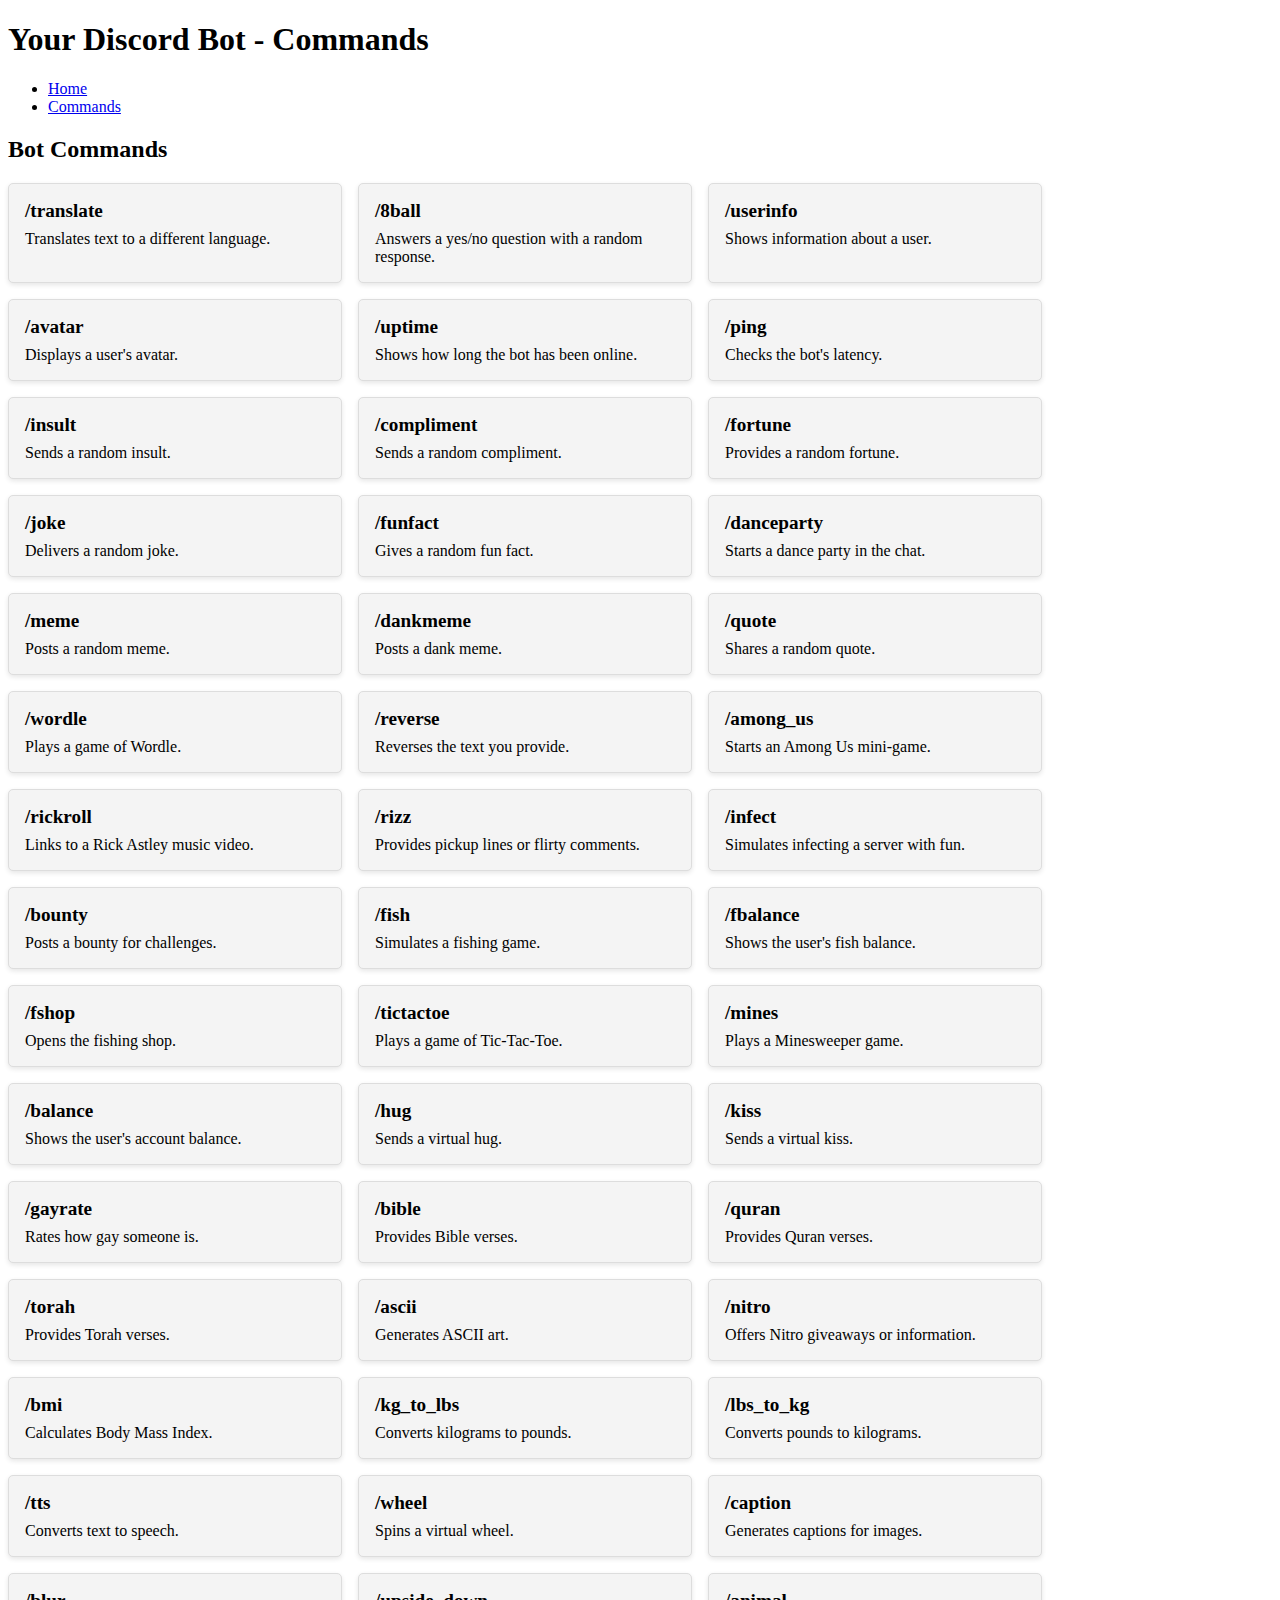
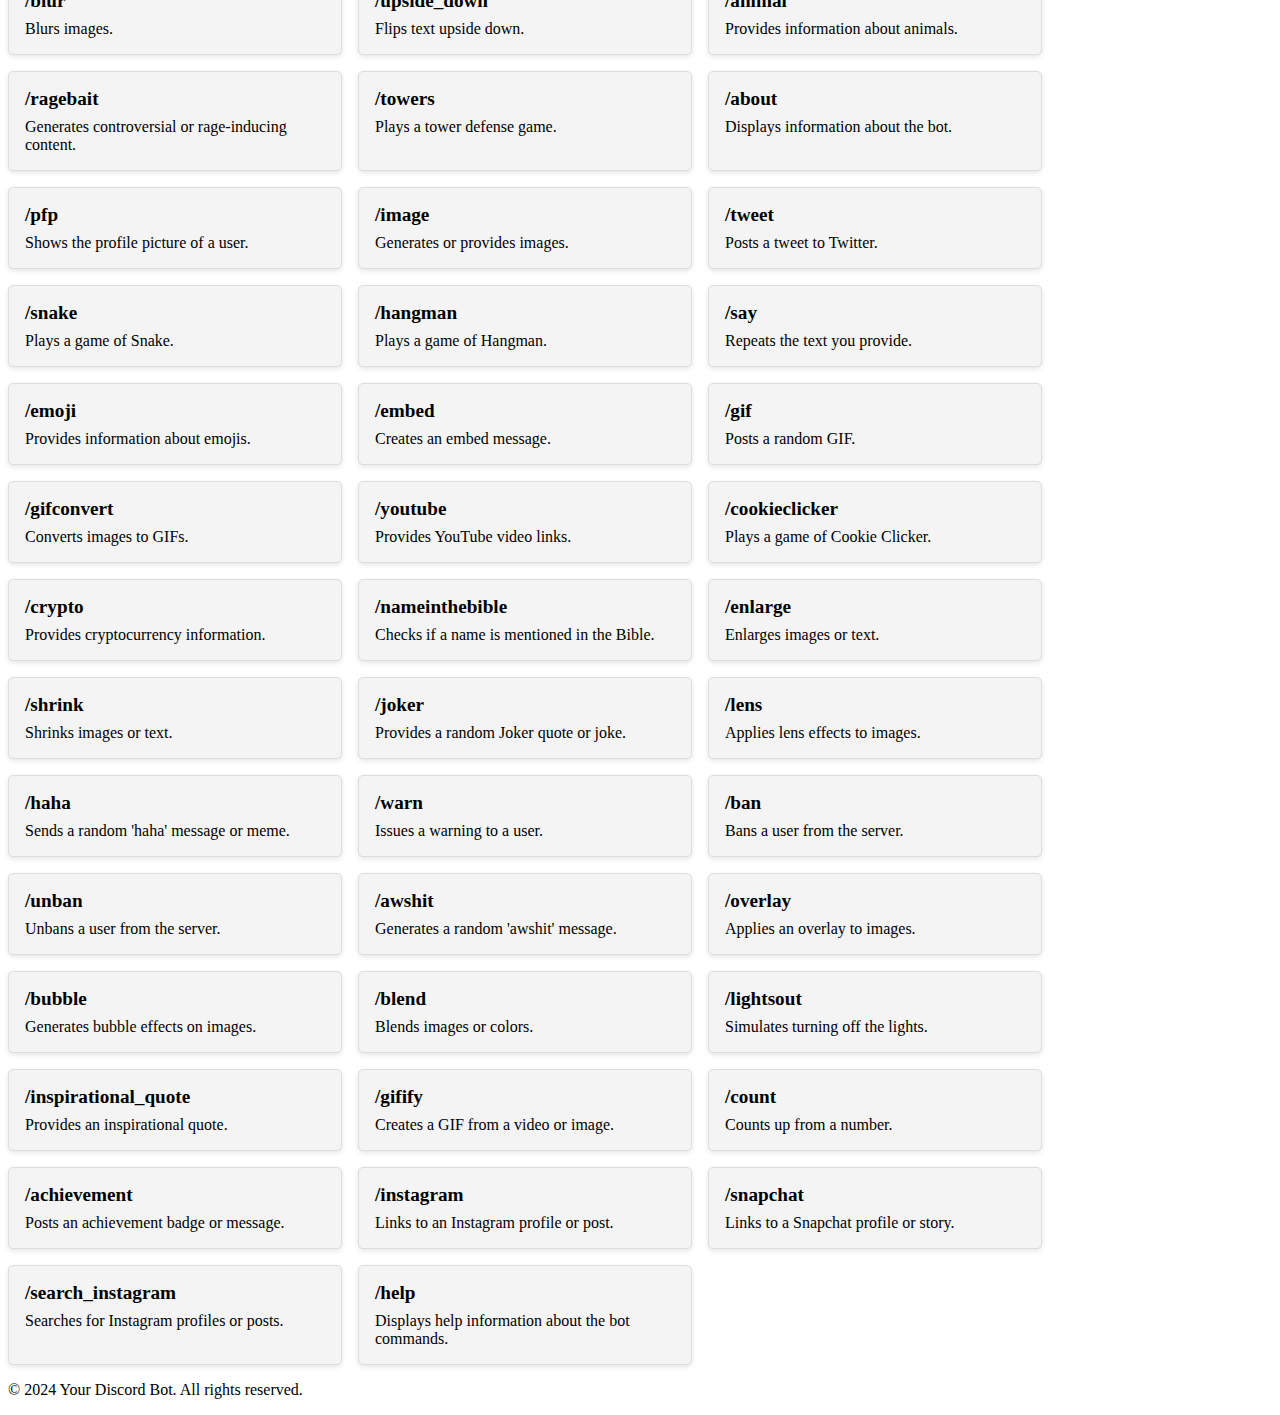
==== commands.html @ d32b26fd "Create commands.html" ====
<!DOCTYPE html>
<html lang="en">
<head>
    <meta charset="UTF-8">
    <meta name="viewport" content="width=device-width, initial-scale=1.0">
    <title>Commands - Your Discord Bot</title>
    <link rel="stylesheet" href="styles.css">
    <script src="script.js" defer></script>
</head>
<body>
    <header>
        <h1>Your Discord Bot - Commands</h1>
        <nav>
            <ul>
                <li><a href="index.html">Home</a></li>
                <li><a href="#commands">Commands</a></li>
            </ul>
        </nav>
    </header>

    <section id="commands" class="section">
        <div class="container">
            <h2>Bot Commands</h2>
            <div class="commands-container">
                <div class="command-box">
                    <h3>/translate</h3>
                    <p>Translates text to a different language.</p>
                </div>
                <div class="command-box">
                    <h3>/8ball</h3>
                    <p>Answers a yes/no question with a random response.</p>
                </div>
                <div class="command-box">
                    <h3>/userinfo</h3>
                    <p>Shows information about a user.</p>
                </div>
                <div class="command-box">
                    <h3>/avatar</h3>
                    <p>Displays a user's avatar.</p>
                </div>
                <div class="command-box">
                    <h3>/uptime</h3>
                    <p>Shows how long the bot has been online.</p>
                </div>
                <div class="command-box">
                    <h3>/ping</h3>
                    <p>Checks the bot's latency.</p>
                </div>
                <div class="command-box">
                    <h3>/insult</h3>
                    <p>Sends a random insult.</p>
                </div>
                <div class="command-box">
                    <h3>/compliment</h3>
                    <p>Sends a random compliment.</p>
                </div>
                <div class="command-box">
                    <h3>/fortune</h3>
                    <p>Provides a random fortune.</p>
                </div>
                <div class="command-box">
                    <h3>/joke</h3>
                    <p>Delivers a random joke.</p>
                </div>
                <div class="command-box">
                    <h3>/funfact</h3>
                    <p>Gives a random fun fact.</p>
                </div>
                <div class="command-box">
                    <h3>/danceparty</h3>
                    <p>Starts a dance party in the chat.</p>
                </div>
                <div class="command-box">
                    <h3>/meme</h3>
                    <p>Posts a random meme.</p>
                </div>
                <div class="command-box">
                    <h3>/dankmeme</h3>
                    <p>Posts a dank meme.</p>
                </div>
                <div class="command-box">
                    <h3>/quote</h3>
                    <p>Shares a random quote.</p>
                </div>
                <div class="command-box">
                    <h3>/wordle</h3>
                    <p>Plays a game of Wordle.</p>
                </div>
                <div class="command-box">
                    <h3>/reverse</h3>
                    <p>Reverses the text you provide.</p>
                </div>
                <div class="command-box">
                    <h3>/among_us</h3>
                    <p>Starts an Among Us mini-game.</p>
                </div>
                <div class="command-box">
                    <h3>/rickroll</h3>
                    <p>Links to a Rick Astley music video.</p>
                </div>
                <div class="command-box">
                    <h3>/rizz</h3>
                    <p>Provides pickup lines or flirty comments.</p>
                </div>
                <div class="command-box">
                    <h3>/infect</h3>
                    <p>Simulates infecting a server with fun.</p>
                </div>
                <div class="command-box">
                    <h3>/bounty</h3>
                    <p>Posts a bounty for challenges.</p>
                </div>
                <div class="command-box">
                    <h3>/fish</h3>
                    <p>Simulates a fishing game.</p>
                </div>
                <div class="command-box">
                    <h3>/fbalance</h3>
                    <p>Shows the user's fish balance.</p>
                </div>
                <div class="command-box">
                    <h3>/fshop</h3>
                    <p>Opens the fishing shop.</p>
                </div>
                <div class="command-box">
                    <h3>/tictactoe</h3>
                    <p>Plays a game of Tic-Tac-Toe.</p>
                </div>
                <div class="command-box">
                    <h3>/mines</h3>
                    <p>Plays a Minesweeper game.</p>
                </div>
                <div class="command-box">
                    <h3>/balance</h3>
                    <p>Shows the user's account balance.</p>
                </div>
                <div class="command-box">
                    <h3>/hug</h3>
                    <p>Sends a virtual hug.</p>
                </div>
                <div class="command-box">
                    <h3>/kiss</h3>
                    <p>Sends a virtual kiss.</p>
                </div>
                <div class="command-box">
                    <h3>/gayrate</h3>
                    <p>Rates how gay someone is.</p>
                </div>
                <div class="command-box">
                    <h3>/bible</h3>
                    <p>Provides Bible verses.</p>
                </div>
                <div class="command-box">
                    <h3>/quran</h3>
                    <p>Provides Quran verses.</p>
                </div>
                <div class="command-box">
                    <h3>/torah</h3>
                    <p>Provides Torah verses.</p>
                </div>
                <div class="command-box">
                    <h3>/ascii</h3>
                    <p>Generates ASCII art.</p>
                </div>
                <div class="command-box">
                    <h3>/nitro</h3>
                    <p>Offers Nitro giveaways or information.</p>
                </div>
                <div class="command-box">
                    <h3>/bmi</h3>
                    <p>Calculates Body Mass Index.</p>
                </div>
                <div class="command-box">
                    <h3>/kg_to_lbs</h3>
                    <p>Converts kilograms to pounds.</p>
                </div>
                <div class="command-box">
                    <h3>/lbs_to_kg</h3>
                    <p>Converts pounds to kilograms.</p>
                </div>
                <div class="command-box">
                    <h3>/tts</h3>
                    <p>Converts text to speech.</p>
                </div>
                <div class="command-box">
                    <h3>/wheel</h3>
                    <p>Spins a virtual wheel.</p>
                </div>
                <div class="command-box">
                    <h3>/caption</h3>
                    <p>Generates captions for images.</p>
                </div>
                <div class="command-box">
                    <h3>/blur</h3>
                    <p>Blurs images.</p>
                </div>
                <div class="command-box">
                    <h3>/upside_down</h3>
                    <p>Flips text upside down.</p>
                </div>
                <div class="command-box">
                    <h3>/animal</h3>
                    <p>Provides information about animals.</p>
                </div>
                <div class="command-box">
                    <h3>/ragebait</h3>
                    <p>Generates controversial or rage-inducing content.</p>
                </div>
                <div class="command-box">
                    <h3>/towers</h3>
                    <p>Plays a tower defense game.</p>
                </div>
                <div class="command-box">
                    <h3>/about</h3>
                    <p>Displays information about the bot.</p>
                </div>
                <div class="command-box">
                    <h3>/pfp</h3>
                    <p>Shows the profile picture of a user.</p>
                </div>
                <div class="command-box">
                    <h3>/image</h3>
                    <p>Generates or provides images.</p>
                </div>
                <div class="command-box">
                    <h3>/tweet</h3>
                    <p>Posts a tweet to Twitter.</p>
                </div>
                <div class="command-box">
                    <h3>/snake</h3>
                    <p>Plays a game of Snake.</p>
                </div>
                <div class="command-box">
                    <h3>/hangman</h3>
                    <p>Plays a game of Hangman.</p>
                </div>
                <div class="command-box">
                    <h3>/say</h3>
                    <p>Repeats the text you provide.</p>
                </div>
                <div class="command-box">
                    <h3>/emoji</h3>
                    <p>Provides information about emojis.</p>
                </div>
                <div class="command-box">
                    <h3>/embed</h3>
                    <p>Creates an embed message.</p>
                </div>
                <div class="command-box">
                    <h3>/gif</h3>
                    <p>Posts a random GIF.</p>
                </div>
                <div class="command-box">
                    <h3>/gifconvert</h3>
                    <p>Converts images to GIFs.</p>
                </div>
                <div class="command-box">
                    <h3>/youtube</h3>
                    <p>Provides YouTube video links.</p>
                </div>
                <div class="command-box">
                    <h3>/cookieclicker</h3>
                    <p>Plays a game of Cookie Clicker.</p>
                </div>
                <div class="command-box">
                    <h3>/crypto</h3>
                    <p>Provides cryptocurrency information.</p>
                </div>
                <div class="command-box">
                    <h3>/nameinthebible</h3>
                    <p>Checks if a name is mentioned in the Bible.</p>
                </div>
                <div class="command-box">
                    <h3>/enlarge</h3>
                    <p>Enlarges images or text.</p>
                </div>
                <div class="command-box">
                    <h3>/shrink</h3>
                    <p>Shrinks images or text.</p>
                </div>
                <div class="command-box">
                    <h3>/joker</h3>
                    <p>Provides a random Joker quote or joke.</p>
                </div>
                <div class="command-box">
                    <h3>/lens</h3>
                    <p>Applies lens effects to images.</p>
                </div>
                <div class="command-box">
                    <h3>/haha</h3>
                    <p>Sends a random 'haha' message or meme.</p>
                </div>
                <div class="command-box">
                    <h3>/warn</h3>
                    <p>Issues a warning to a user.</p>
                </div>
                <div class="command-box">
                    <h3>/ban</h3>
                    <p>Bans a user from the server.</p>
                </div>
                <div class="command-box">
                    <h3>/unban</h3>
                    <p>Unbans a user from the server.</p>
                </div>
                <div class="command-box">
                    <h3>/awshit</h3>
                    <p>Generates a random 'awshit' message.</p>
                </div>
                <div class="command-box">
                    <h3>/overlay</h3>
                    <p>Applies an overlay to images.</p>
                </div>
                <div class="command-box">
                    <h3>/bubble</h3>
                    <p>Generates bubble effects on images.</p>
                </div>
                <div class="command-box">
                    <h3>/blend</h3>
                    <p>Blends images or colors.</p>
                </div>
                <div class="command-box">
                    <h3>/lightsout</h3>
                    <p>Simulates turning off the lights.</p>
                </div>
                <div class="command-box">
                    <h3>/inspirational_quote</h3>
                    <p>Provides an inspirational quote.</p>
                </div>
                <div class="command-box">
                    <h3>/gifify</h3>
                    <p>Creates a GIF from a video or image.</p>
                </div>
                <div class="command-box">
                    <h3>/count</h3>
                    <p>Counts up from a number.</p>
                </div>
                <div class="command-box">
                    <h3>/achievement</h3>
                    <p>Posts an achievement badge or message.</p>
                </div>
                <div class="command-box">
                    <h3>/instagram</h3>
                    <p>Links to an Instagram profile or post.</p>
                </div>
                <div class="command-box">
                    <h3>/snapchat</h3>
                    <p>Links to a Snapchat profile or story.</p>
                </div>
                <div class="command-box">
                    <h3>/search_instagram</h3>
                    <p>Searches for Instagram profiles or posts.</p>
                </div>
                <div class="command-box">
                    <h3>/help</h3>
                    <p>Displays help information about the bot commands.</p>
                </div>
            </div>
        </div>
    </section>

    <footer>
        <p>&copy; 2024 Your Discord Bot. All rights reserved.</p>
    </footer>
</body>
</html>
---- styles.css ----
/* styles.css */

/* Existing styles... */

.commands-container {
    display: flex;
    flex-wrap: wrap;
    gap: 1rem;
    margin-top: 1rem;
}

.command-box {
    background-color: #f4f4f4;
    border: 1px solid #ddd;
    border-radius: 5px;
    padding: 1rem;
    width: 100%;
    max-width: 300px;
    box-shadow: 0 2px 5px rgba(0, 0, 0, 0.1);
}

.command-box h3 {
    margin: 0 0 0.5rem 0;
    font-size: 1.2rem;
}

.command-box p {
    margin: 0;
}
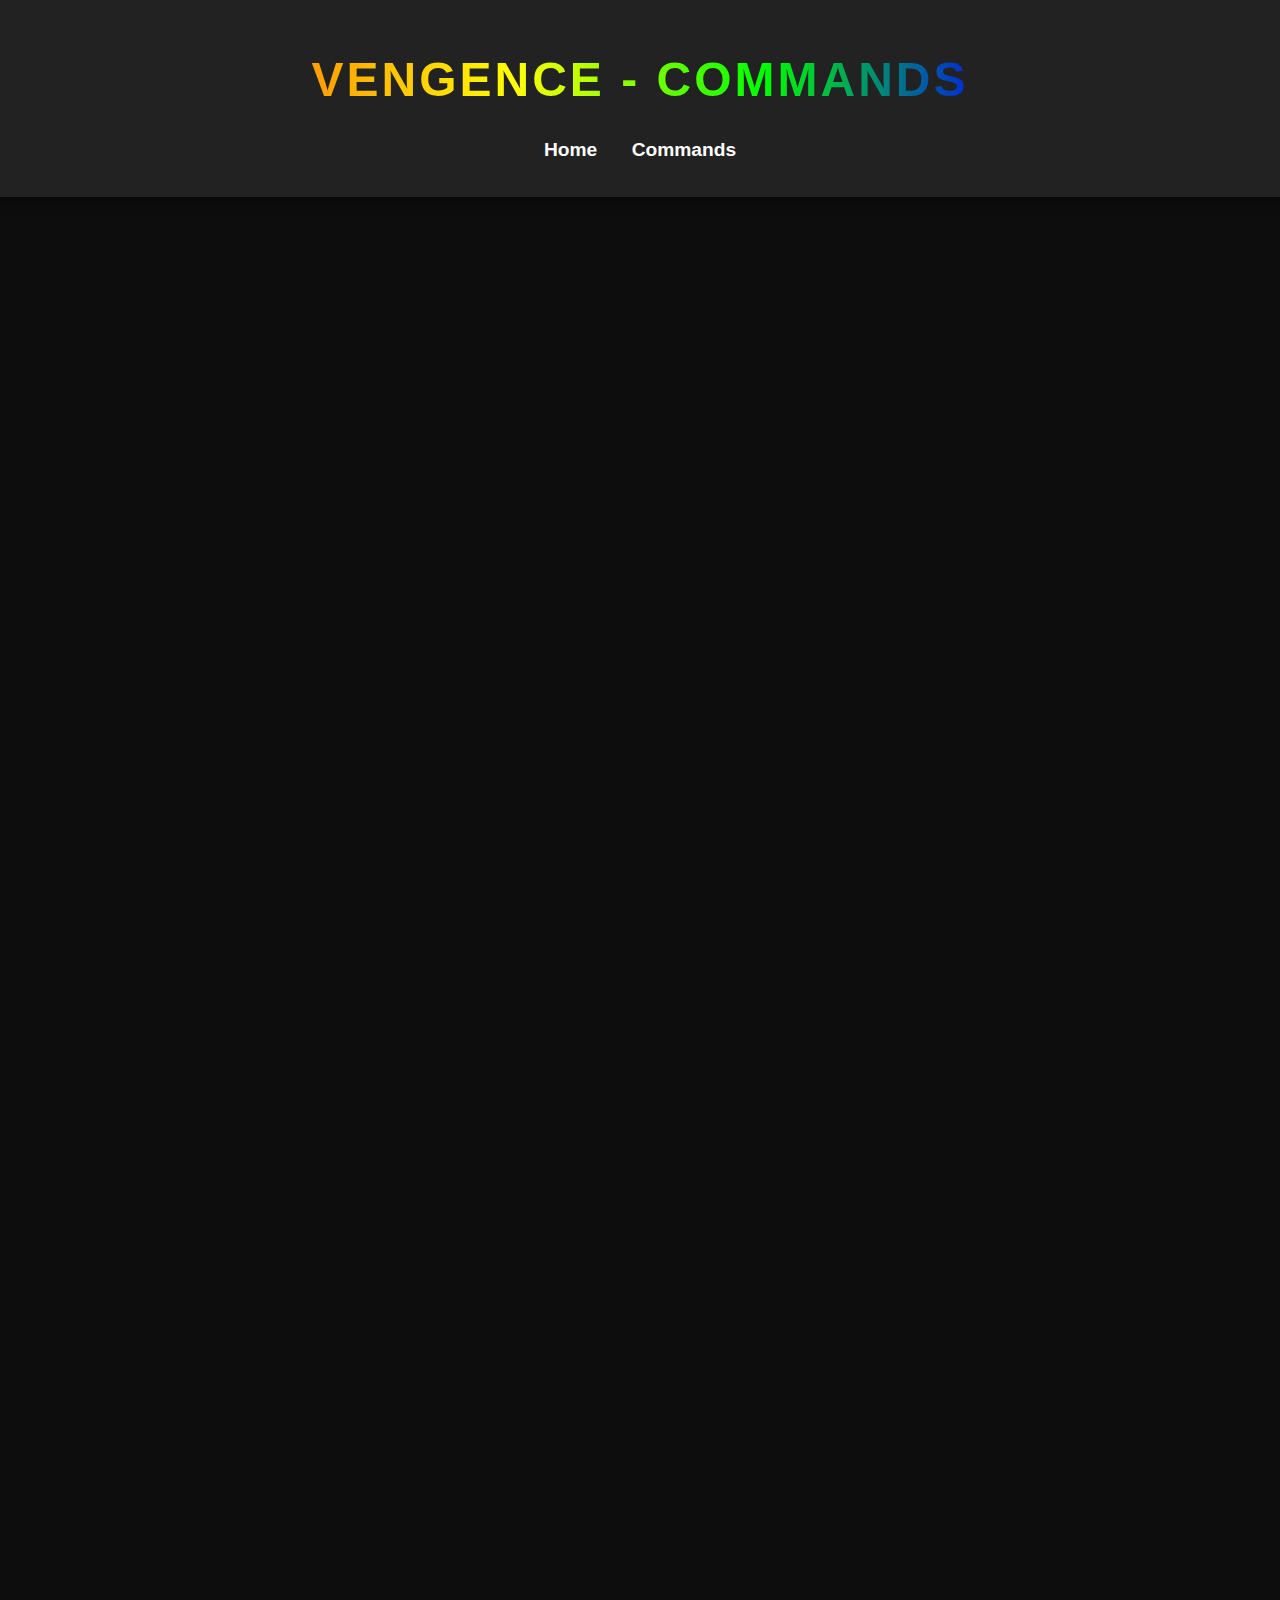
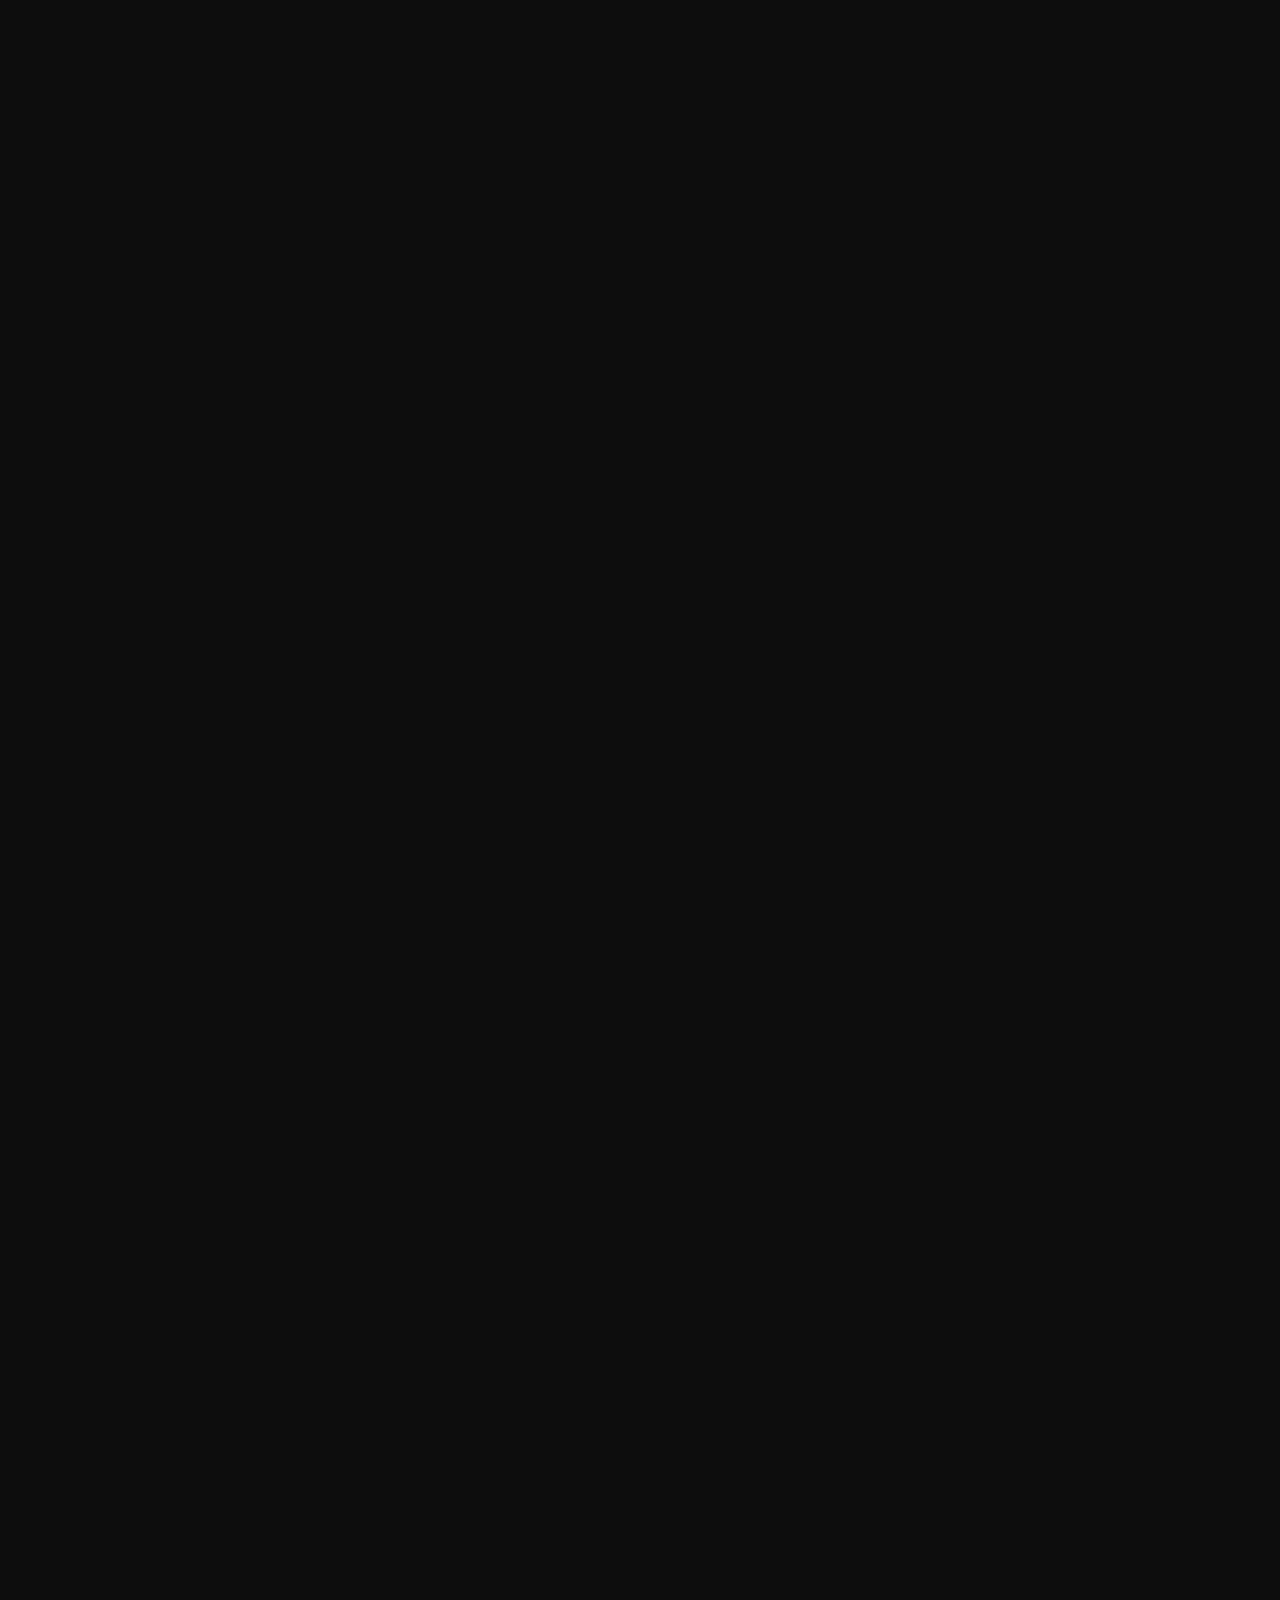
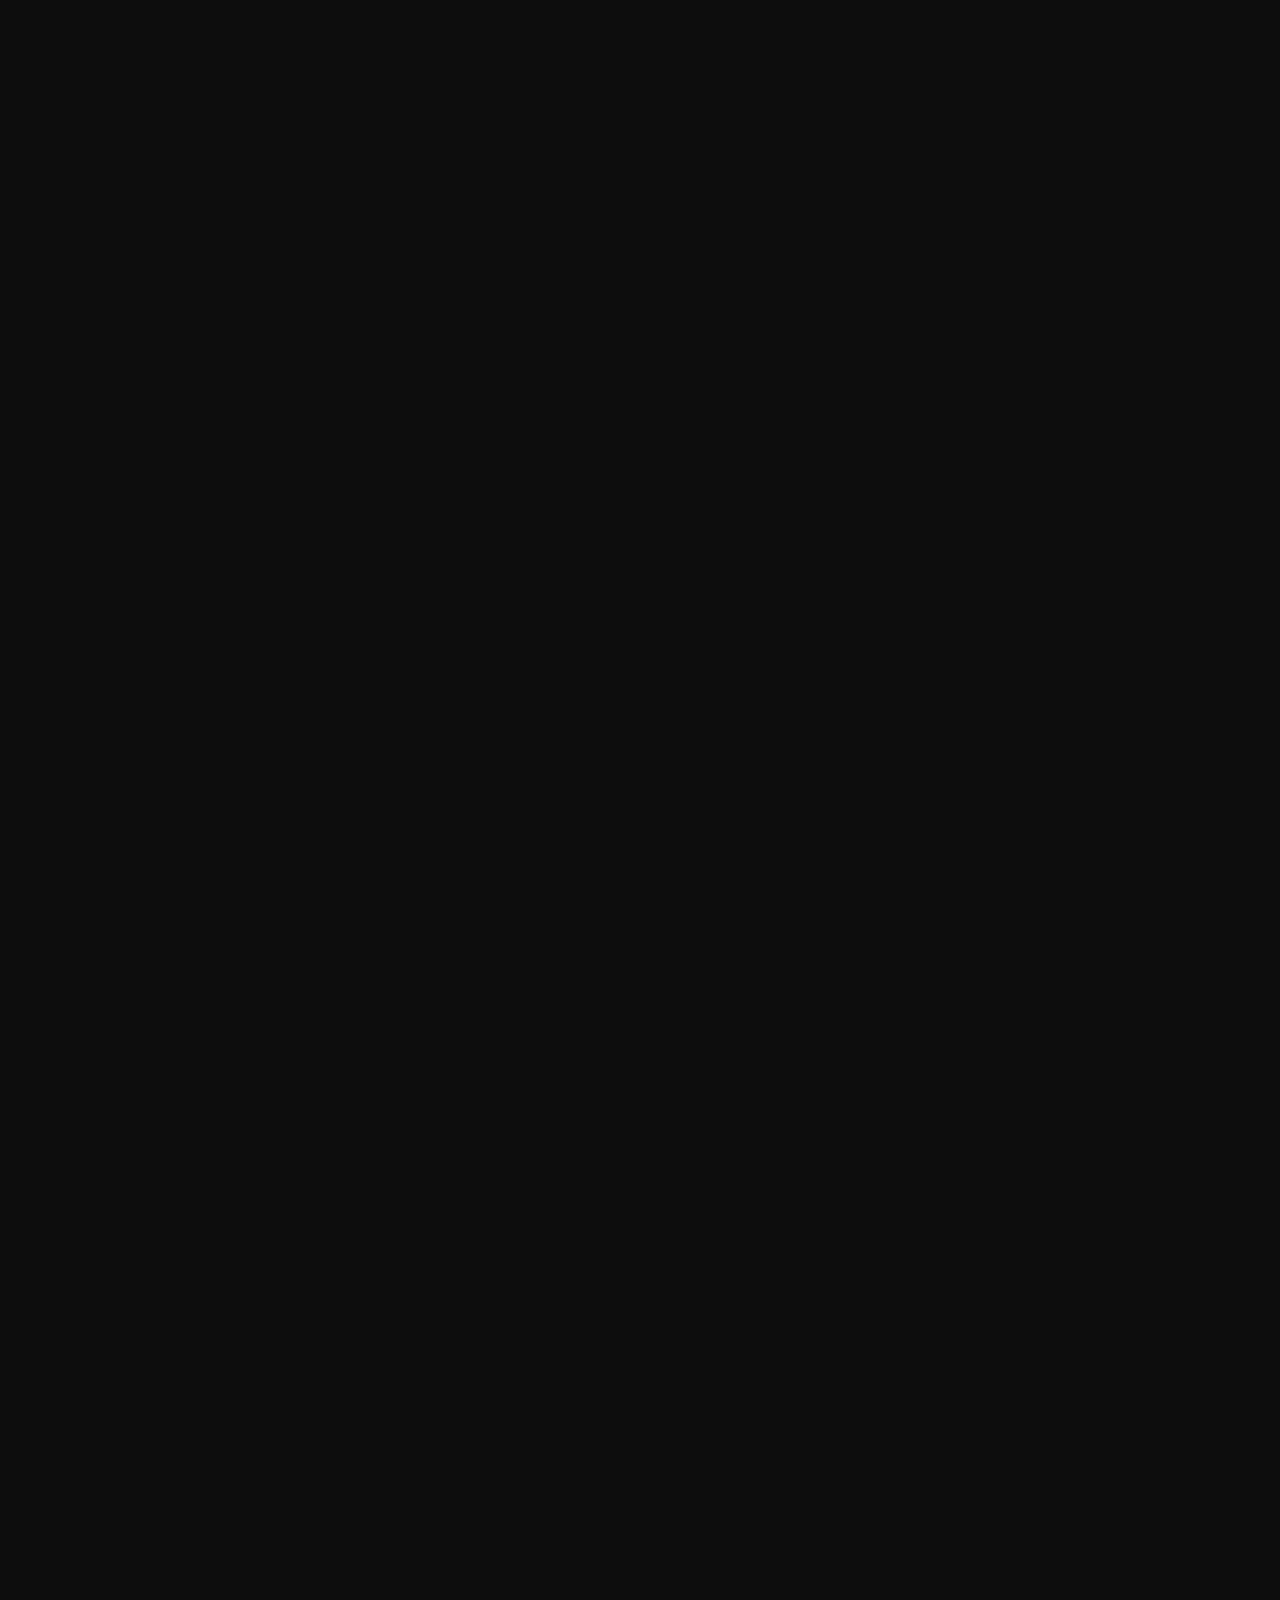
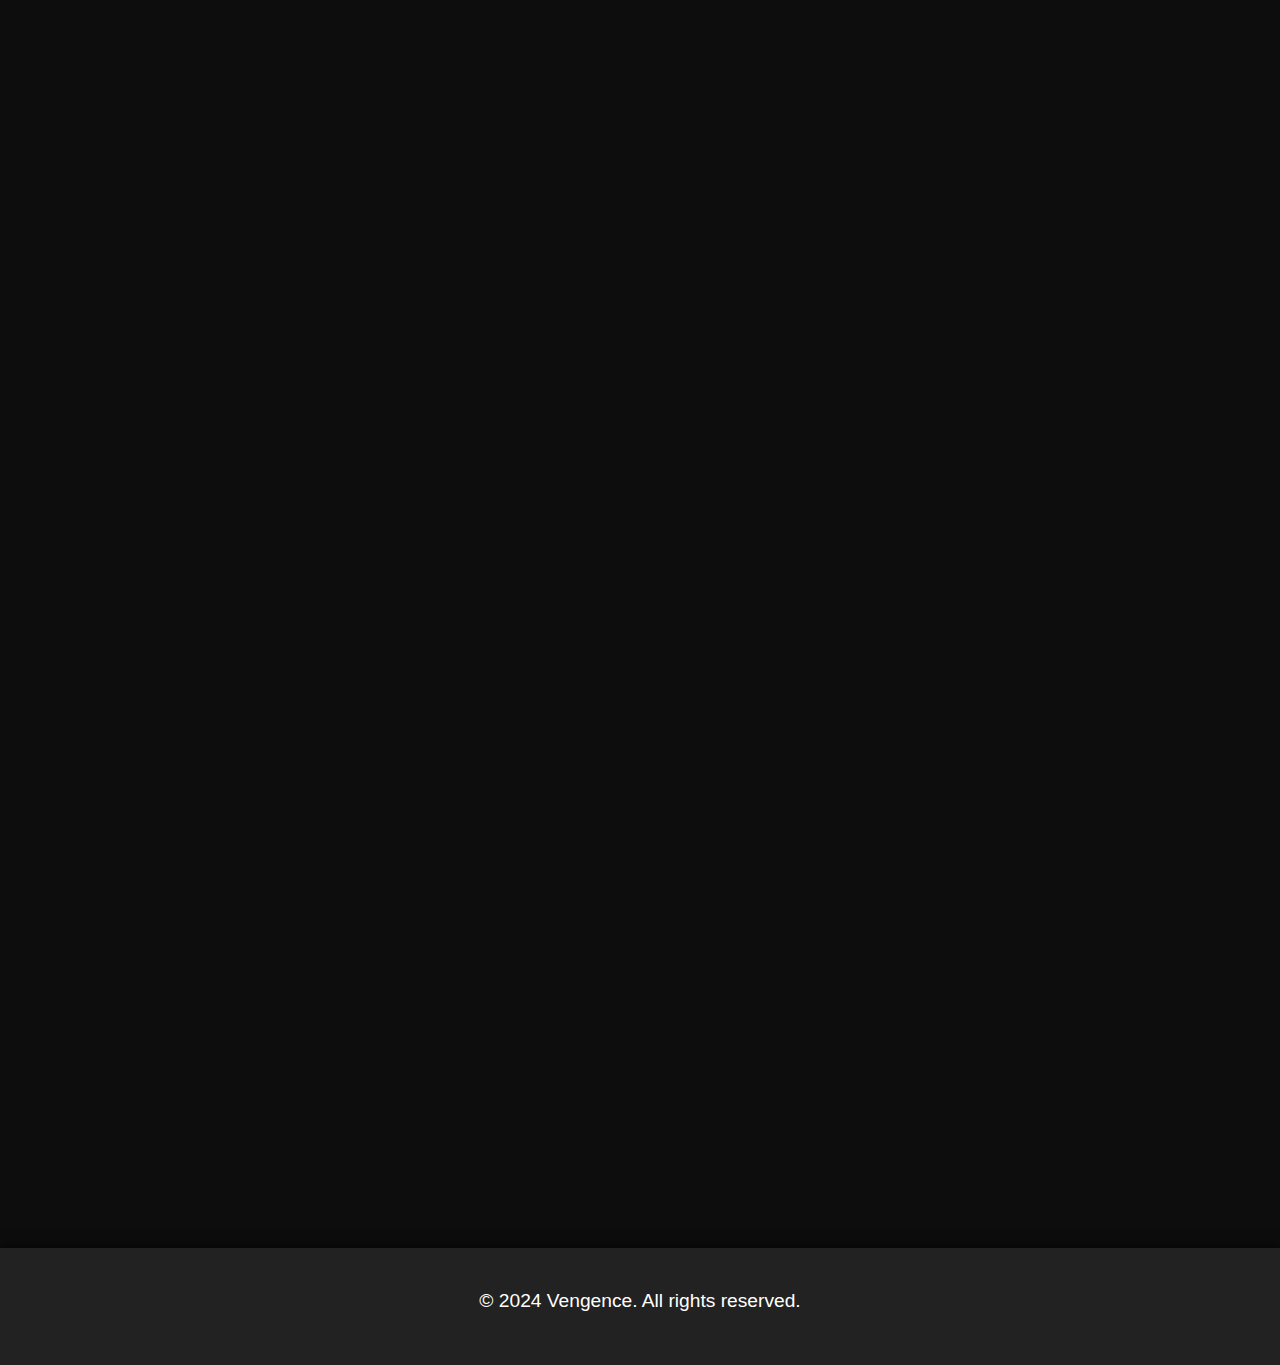
==== commit 0b12f1fa: "Update commands.html" ====
--- a/commands.html
+++ b/commands.html
@@ -9,7 +9,7 @@
 </head>
 <body>
     <header>
-        <h1>Your Discord Bot - Commands</h1>
+        <h1>Vengence - Commands</h1>
         <nav>
             <ul>
                 <li><a href="index.html">Home</a></li>
@@ -359,7 +359,7 @@
     </section>
 
     <footer>
-        <p>&copy; 2024 Your Discord Bot. All rights reserved.</p>
+        <p>&copy; 2024 Vengence. All rights reserved.</p>
     </footer>
 </body>
 </html>
--- a/styles.css
+++ b/styles.css
@@ -1,29 +1,188 @@
-/* styles.css */
+/* Base Styles */
+body {
+    font-family: Arial, sans-serif;
+    background-color: #0d0d0d;
+    color: #fff;
+    margin: 0;
+    padding: 0;
+    overflow-x: hidden;
+}
 
-/* Existing styles... */
+/* Header styling */
+header {
+    text-align: center;
+    padding: 20px;
+    background-color: #222;
+    box-shadow: 0px 4px 10px rgba(0, 0, 0, 0.5);
+}
 
+header h1 {
+    font-size: 3rem;
+    letter-spacing: 3px;
+    text-transform: uppercase;
+    background: linear-gradient(90deg, #ff0000, #ff8800, #ffff00, #00ff00, #0000ff, #8800ff);
+    -webkit-background-clip: text;
+    -webkit-text-fill-color: transparent;
+    animation: rainbowText 10s ease-in-out infinite;
+}
+
+nav ul {
+    list-style-type: none;
+    padding: 0;
+}
+
+nav ul li {
+    display: inline-block;
+    margin: 0 15px;
+}
+
+nav ul li a {
+    text-decoration: none;
+    color: #fff;
+    font-size: 1.2rem;
+    font-weight: bold;
+    position: relative;
+}
+
+nav ul li a::before {
+    content: '';
+    position: absolute;
+    width: 100%;
+    height: 2px;
+    background: linear-gradient(90deg, #ff0000, #ff8800, #ffff00, #00ff00, #0000ff, #8800ff);
+    bottom: -5px;
+    left: 0;
+    transition: transform 0.3s ease;
+    transform: scaleX(0);
+    transform-origin: left;
+}
+
+nav ul li a:hover::before {
+    transform: scaleX(1);
+}
+
+/* Main Section Styling */
+.section {
+    padding: 80px 0;
+    opacity: 0;
+    transform: translateY(50px);
+    animation: popUp 1s forwards;
+}
+
+.container {
+    width: 80%;
+    margin: 0 auto;
+    text-align: center;
+}
+
+h2 {
+    font-size: 2.5rem;
+    margin-bottom: 20px;
+    background: linear-gradient(90deg, #ff0000, #ff8800, #ffff00, #00ff00, #0000ff, #8800ff);
+    -webkit-background-clip: text;
+    -webkit-text-fill-color: transparent;
+    animation: rainbowText 10s ease-in-out infinite;
+}
+
+p {
+    font-size: 1.2rem;
+    line-height: 1.5;
+    margin-bottom: 30px;
+}
+
+/* Button Styling */
+.button {
+    display: inline-block;
+    padding: 15px 30px;
+    font-size: 1.2rem;
+    color: #fff;
+    background-color: #444;
+    border: none;
+    border-radius: 5px;
+    cursor: pointer;
+    transition: background-color 0.3s, box-shadow 0.3s;
+}
+
+.button:hover {
+    background-color: #333;
+    box-shadow: 0px 4px 10px rgba(0, 0, 0, 0.3);
+}
+
+/* Rainbow Button Effect */
+.rainbow-button {
+    background: linear-gradient(90deg, #ff0000, #ff8800, #ffff00, #00ff00, #0000ff, #8800ff);
+    color: #fff;
+    background-size: 400% 400%;
+    animation: rainbowButton 5s ease-in-out infinite;
+}
+
+/* Command Boxes */
 .commands-container {
     display: flex;
     flex-wrap: wrap;
-    gap: 1rem;
-    margin-top: 1rem;
+    gap: 1.5rem;
+    justify-content: center;
 }
 
 .command-box {
-    background-color: #f4f4f4;
-    border: 1px solid #ddd;
-    border-radius: 5px;
-    padding: 1rem;
+    background: #333;
+    border: 2px solid #444;
+    border-radius: 8px;
+    padding: 1.5rem;
     width: 100%;
-    max-width: 300px;
-    box-shadow: 0 2px 5px rgba(0, 0, 0, 0.1);
+    max-width: 350px;
+    box-shadow: 0 4px 8px rgba(0, 0, 0, 0.2);
+    transition: background 0.3s, transform 0.3s, box-shadow 0.3s;
+}
+
+.command-box:hover {
+    background: #444;
+    border-color: #555;
+    transform: translateY(-5px);
+    box-shadow: 0 6px 12px rgba(0, 0, 0, 0.3);
 }
 
 .command-box h3 {
-    margin: 0 0 0.5rem 0;
-    font-size: 1.2rem;
+    margin: 0 0 0.5rem;
+    font-size: 1.3rem;
+    color: #e0e0e0;
 }
 
 .command-box p {
     margin: 0;
+    font-size: 1rem;
+    color: #b0b0b0;
 }
+
+/* Footer Styling */
+footer {
+    text-align: center;
+    padding: 20px;
+    background-color: #222;
+    box-shadow: 0px -4px 10px rgba(0, 0, 0, 0.5);
+    position: relative;
+}
+
+/* Animations */
+@keyframes popUp {
+    from {
+        opacity: 0;
+        transform: translateY(50px);
+    }
+    to {
+        opacity: 1;
+        transform: translateY(0);
+    }
+}
+
+@keyframes rainbowText {
+    0% { background-position: 0% 50%; }
+    50% { background-position: 100% 50%; }
+    100% { background-position: 0% 50%; }
+}
+
+@keyframes rainbowButton {
+    0% { background-position: 0% 50%; }
+    50% { background-position: 100% 50%; }
+    100% { background-position: 0% 50%; }
+}
